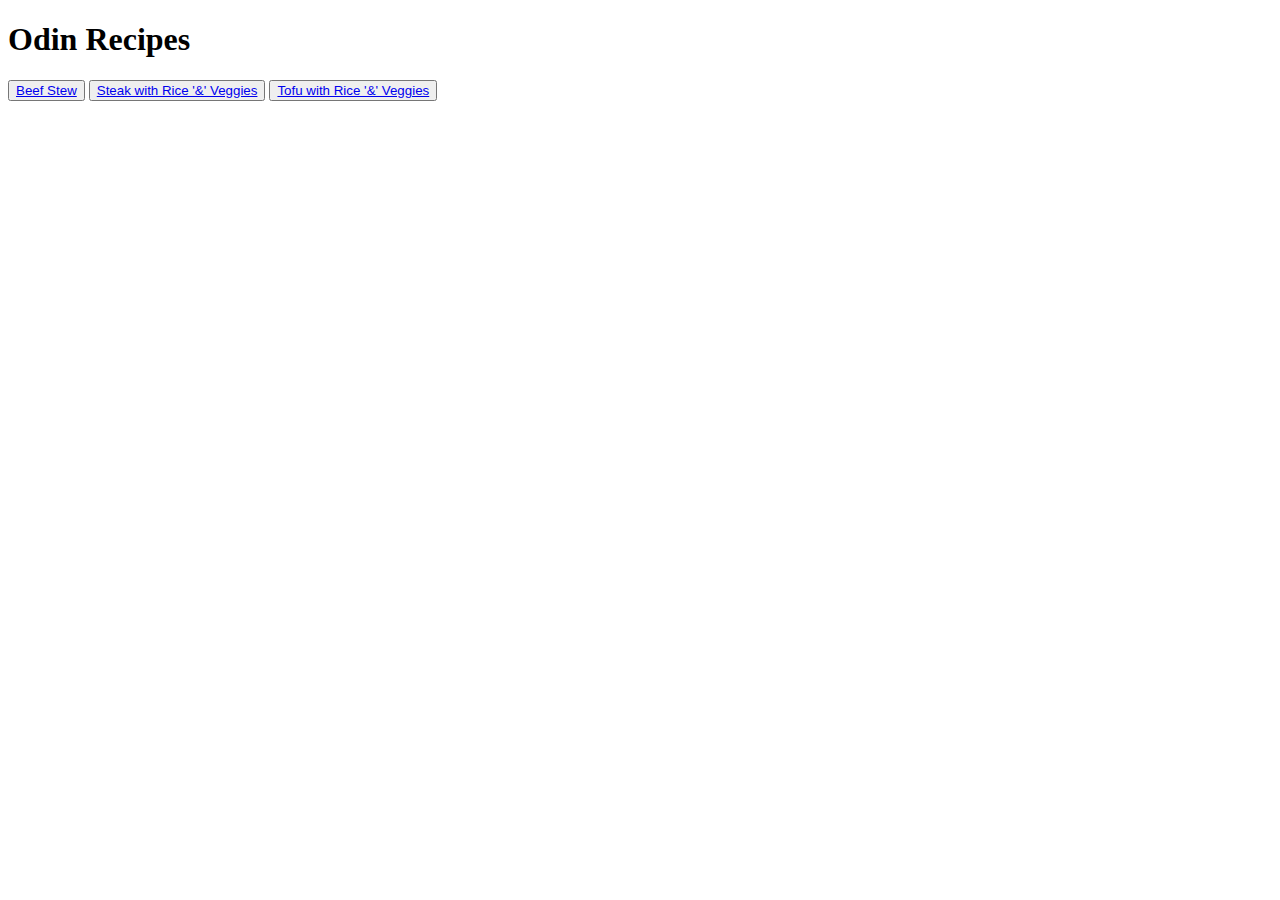
==== recipes/index.html @ 5555fc14 "updates" ====
<!DOCTYPE html>
<html lang="en">
  <head>
    <meta charset="UTF-8" />
    <meta name="author" content="Christian Ventura" />
    <meta
      name="description"
      content="This webpage is built by Christian Ventura. The instructions come from the recipes section of the foundation course on theOdinProject. This is a recipe website that will contain information on various meals with step by step instructions on how to make them."
    />
    <meta name="viewport" content="width=device-width, initial-scale=1.0" />

    <link rel="stylesheet" href="recipes.css" />
    <title>Recipes</title>
  </head>
  <body>
    <h1>Odin Recipes</h1>
    <button>
      <a href="beef_stew.html">Beef Stew</a>
    </button>
    <button>
      <a href="steak_b.potatoe_veg.html">Steak with Rice '&' Veggies</a>
    </button>
    <button>
      <a href="tofu_veg_rice.html">Tofu with Rice '&' Veggies</a>
    </button>
  </body>
</html>
<!-- watch a video on how to create an SSH key to clone repositories from GitHub -->
---- recipes/recipes.css ----
.introduction {
  width: -webkit-fit-content;
  width: -moz-fit-content;
  width: fit-content;
}
.food_picture {
  width: 400px;
  height: 350px;
}
.stew_info {
  width: 400px;
}
.steps {
  width: 400px;
}
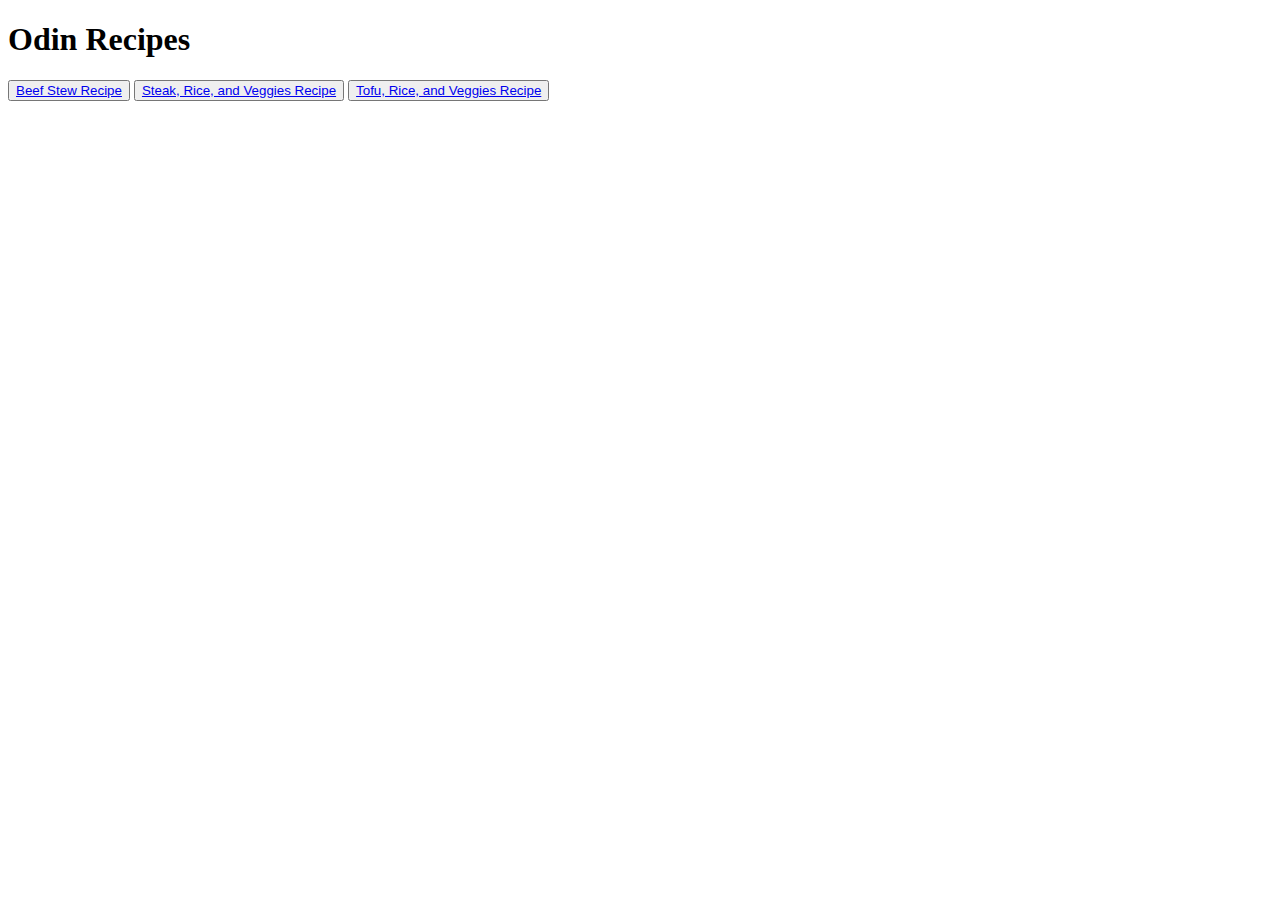
==== commit a1205a3a: "updates" ====
--- a/recipes/index.html
+++ b/recipes/index.html
@@ -15,13 +15,13 @@
   <body>
     <h1>Odin Recipes</h1>
     <button>
-      <a href="beef_stew.html">Beef Stew</a>
+      <a href="beef_stew.html">Beef Stew Recipe</a>
     </button>
     <button>
-      <a href="steak_b.potatoe_veg.html">Steak with Rice '&' Veggies</a>
+      <a href="steak_b.potatoe_veg.html">Steak, Rice, and Veggies Recipe</a>
     </button>
     <button>
-      <a href="tofu_veg_rice.html">Tofu with Rice '&' Veggies</a>
+      <a href="tofu_veg_rice.html">Tofu, Rice, and Veggies Recipe</a>
     </button>
   </body>
 </html>
--- a/recipes/recipes.css
+++ b/recipes/recipes.css
@@ -7,7 +7,7 @@
   width: 400px;
   height: 350px;
 }
-.stew_info {
+.food_info {
   width: 400px;
 }
 .steps {
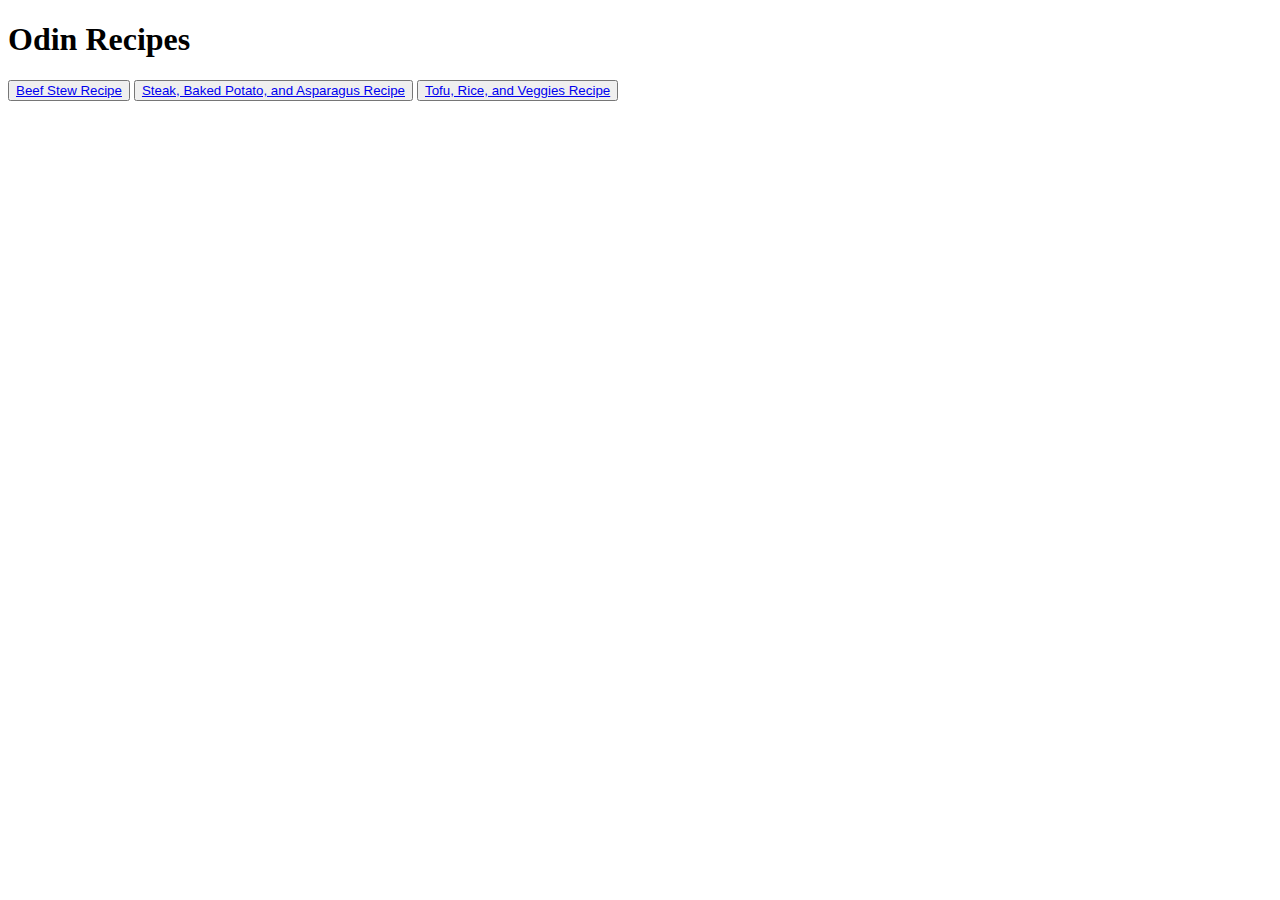
==== commit 581cb972: "updates" ====
--- a/recipes/index.html
+++ b/recipes/index.html
@@ -18,7 +18,9 @@
       <a href="beef_stew.html">Beef Stew Recipe</a>
     </button>
     <button>
-      <a href="steak_b.potatoe_veg.html">Steak, Rice, and Veggies Recipe</a>
+      <a href="steak_potato_veg.html"
+        >Steak, Baked Potato, and Asparagus Recipe</a
+      >
     </button>
     <button>
       <a href="tofu_veg_rice.html">Tofu, Rice, and Veggies Recipe</a>
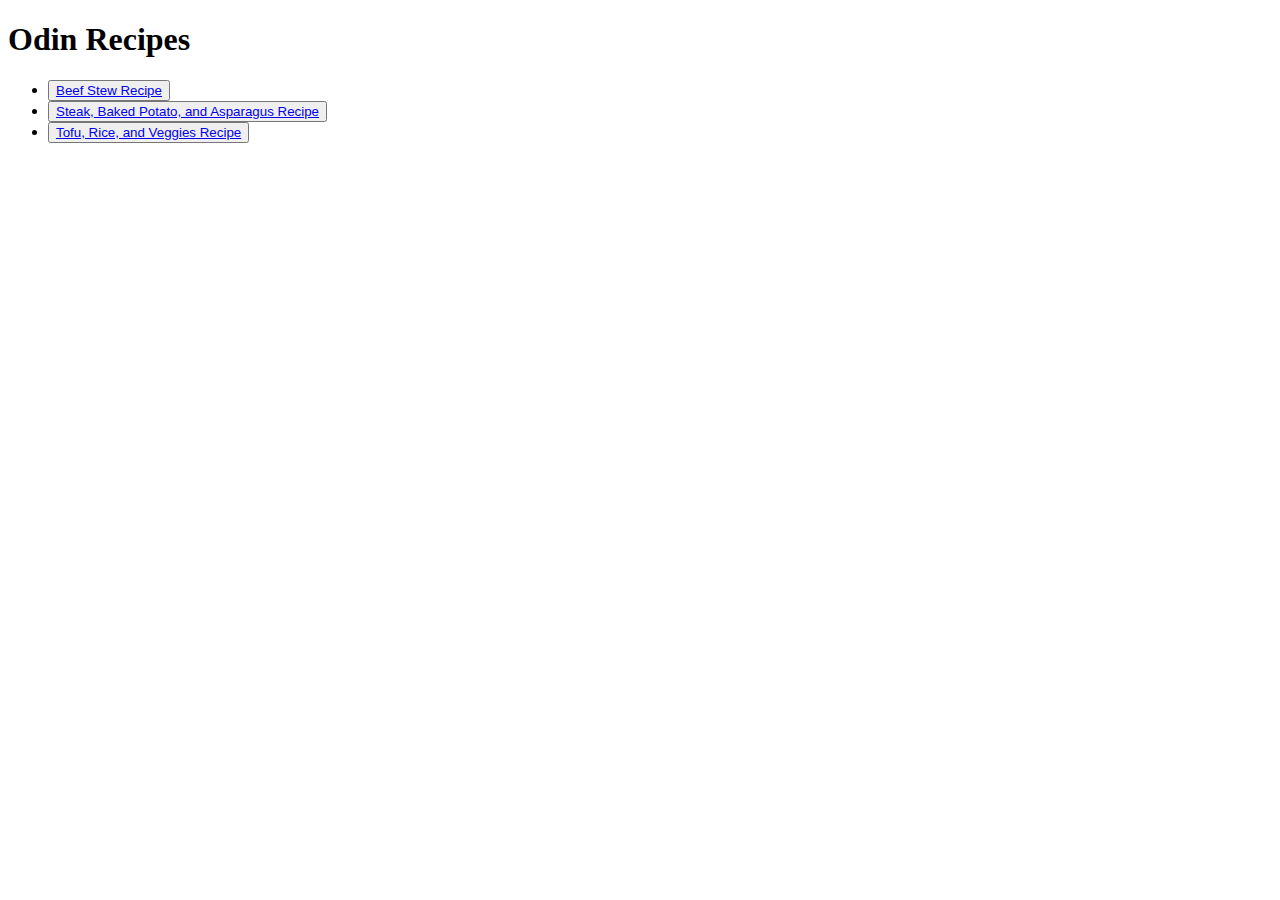
==== commit 71cfc5d7: "update" ====
--- a/recipes/index.html
+++ b/recipes/index.html
@@ -14,17 +14,25 @@
   </head>
   <body>
     <h1>Odin Recipes</h1>
-    <button>
-      <a href="beef_stew.html">Beef Stew Recipe</a>
-    </button>
-    <button>
-      <a href="steak_potato_veg.html"
-        >Steak, Baked Potato, and Asparagus Recipe</a
-      >
-    </button>
-    <button>
-      <a href="tofu_veg_rice.html">Tofu, Rice, and Veggies Recipe</a>
-    </button>
+    <ul>
+      <li>
+        <button>
+          <a href="beef_stew.html">Beef Stew Recipe</a>
+        </button>
+      </li>
+      <li>
+        <button>
+          <a href="steak_potato_veg.html"
+            >Steak, Baked Potato, and Asparagus Recipe</a
+          >
+        </button>
+      </li>
+      <li>
+        <button>
+          <a href="tofu_veg_rice.html">Tofu, Rice, and Veggies Recipe</a>
+        </button>
+      </li>
+    </ul>
   </body>
 </html>
 <!-- watch a video on how to create an SSH key to clone repositories from GitHub -->
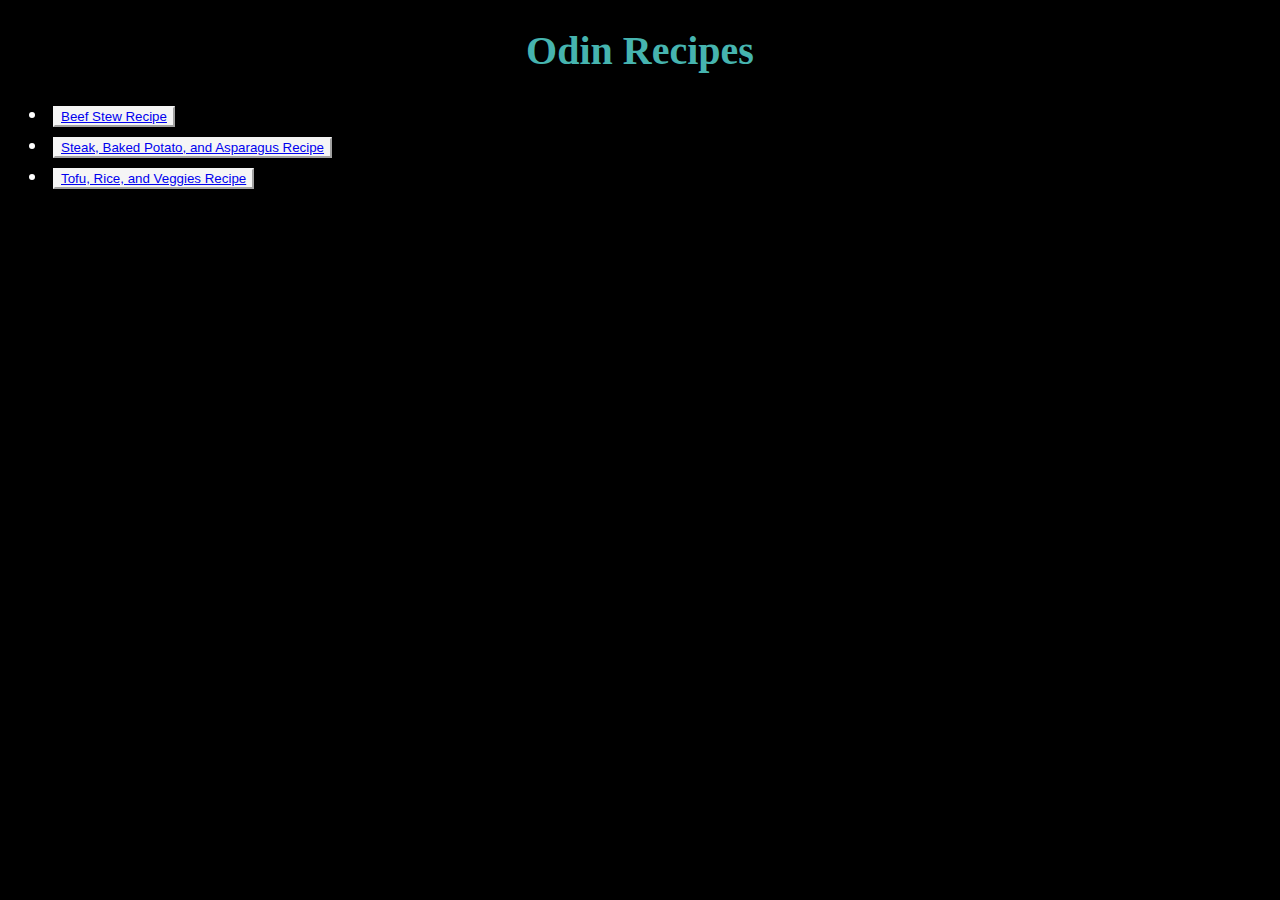
==== commit a565e8a0: "updates" ====
--- a/recipes/index.html
+++ b/recipes/index.html
@@ -8,7 +8,6 @@
       content="This webpage is built by Christian Ventura. The instructions come from the recipes section of the foundation course on theOdinProject. This is a recipe website that will contain information on various meals with step by step instructions on how to make them."
     />
     <meta name="viewport" content="width=device-width, initial-scale=1.0" />
-
     <link rel="stylesheet" href="recipes.css" />
     <title>Recipes</title>
   </head>
--- a/recipes/recipes.css
+++ b/recipes/recipes.css
@@ -1,3 +1,10 @@
+body {
+  font-family: "Times New Roman", Times, serif;
+  background-color: rgb(0, 0, 0);
+  color: rgb(255, 255, 255);
+  font-size: 20px;
+}
+
 .introduction {
   width: -webkit-fit-content;
   width: -moz-fit-content;
@@ -8,8 +15,20 @@
   height: 350px;
 }
 .food_info {
-  width: 400px;
+  width: 700px;
 }
 .steps {
-  width: 400px;
+  width: 700px;
 }
+h1 {
+  text-align: center;
+  color: rgb(70, 180, 175);
+}
+button {
+  text-align: center;
+  color: steelblue;
+  background-color: rgb(245, 245, 245);
+  margin: 5px;
+  border-width: 2px;
+  border-color: rgb(245, 245, 245);
+}
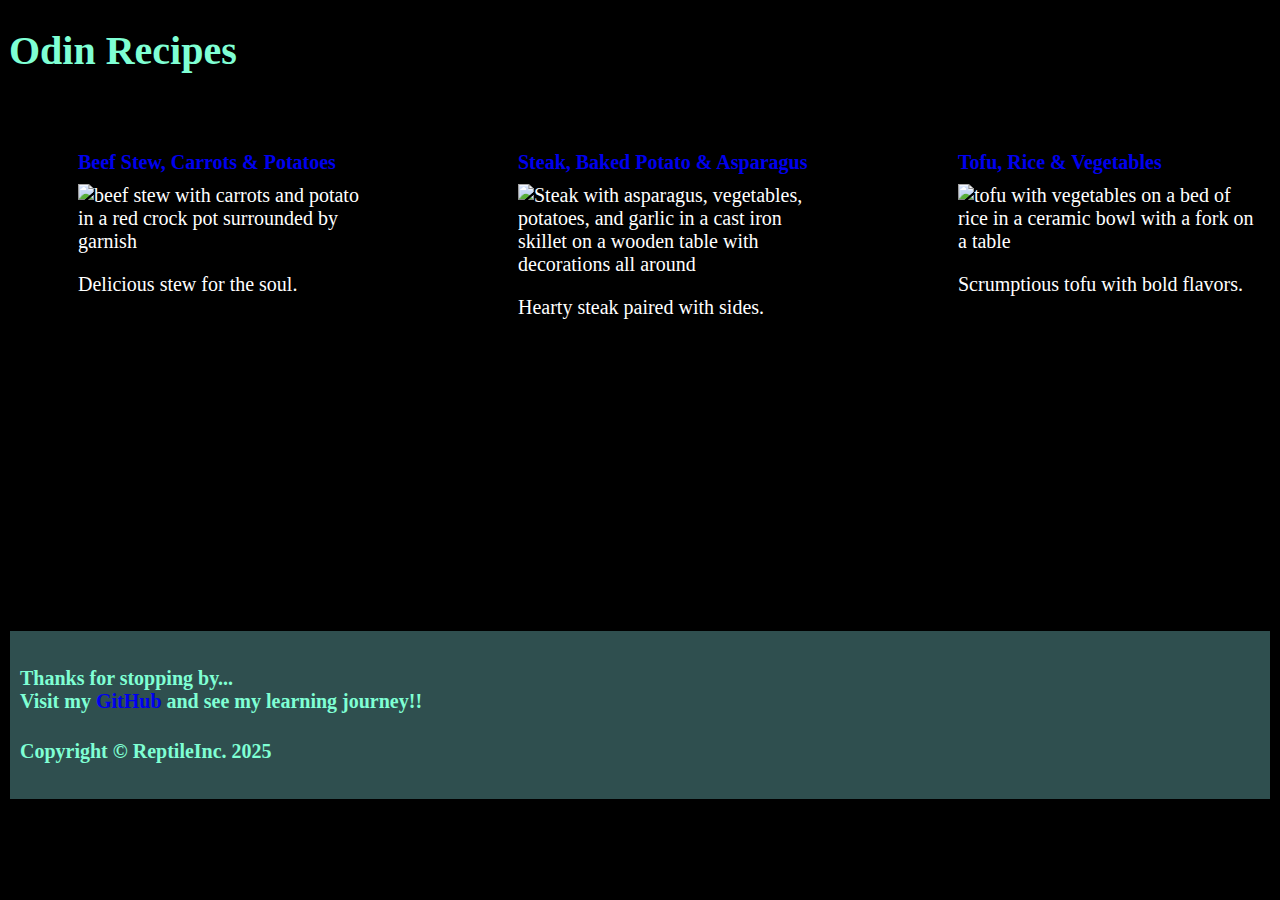
==== commit e1049832: "updates" ====
--- a/recipes/index.html
+++ b/recipes/index.html
@@ -11,27 +11,48 @@
     <link rel="stylesheet" href="recipes.css" />
     <title>Recipes</title>
   </head>
+  <nav>
+    <h1>Odin Recipes</h1>
+  </nav>
   <body>
-    <h1>Odin Recipes</h1>
-    <ul>
-      <li>
-        <button>
-          <a href="beef_stew.html">Beef Stew Recipe</a>
-        </button>
-      </li>
-      <li>
-        <button>
-          <a href="steak_potato_veg.html"
-            >Steak, Baked Potato, and Asparagus Recipe</a
-          >
-        </button>
-      </li>
-      <li>
-        <button>
-          <a href="tofu_veg_rice.html">Tofu, Rice, and Veggies Recipe</a>
-        </button>
-      </li>
-    </ul>
+    <div class="flex-container">
+      <div class="recipes">
+        <a href="beef_stew.html">Beef Stew, Carrots & Potatoes</a>
+        <img
+          src="https://simplyhomecooked.com/wp-content/uploads/2022/08/beef-stew-recipe-2.jpg"
+          alt="beef stew with carrots and potato in a red crock pot surrounded by garnish"
+        />
+        <h3>Delicious stew for the soul.</h3>
+      </div>
+      <div class="recipes">
+        <a href="steak_potato_veg.html">Steak, Baked Potato & Asparagus</a>
+        <img
+          src="https://hostthetoast.com/wp-content/uploads/2019/02/Garlic-Butter-Ribeye-Steak-and-Potatoes-6.jpg"
+          alt="Steak with asparagus, vegetables, potatoes, and garlic in a cast iron skillet on a wooden table with decorations all around"
+        />
+        <h3>Hearty steak paired with sides.</h3>
+      </div>
+      <div class="recipes">
+        <a href="tofu_veg_rice.html">Tofu, Rice & Vegetables</a>
+        <img
+          src="https://www.skinnytaste.com/wp-content/uploads/2021/09/Tofu-Stir-Fry-8.jpg"
+          alt="tofu with vegetables on a bed of rice in a ceramic bowl with a fork on a table"
+        />
+        <h3>Scrumptious tofu with bold flavors.</h3>
+      </div>
+    </div>
   </body>
+  <footer>
+    <h4>
+      Thanks for stopping by... <br />Visit my
+      <a href="https://github.com/ventura-christian"> GitHub</a> and see my
+      learning journey!!
+    </h4>
+    <h4>Copyright &copy; ReptileInc. 2025</h4>
+  </footer>
 </html>
 <!-- watch a video on how to create an SSH key to clone repositories from GitHub -->
+<!-- March 6, 2025 -->
+<!-- I left off figuring out how to align the three recipes for a better layout on the homepage. -->
+<!-- Continue working on using divs to organize the three recipes so that they each have a title, image, and description explaining the dish -->
+<!-- Incorporate the links to each recipe from the buttons below within something someone can click-->
--- a/recipes/recipes.css
+++ b/recipes/recipes.css
@@ -1,34 +1,97 @@
+* {
+  font-family: "Times New Roman", Times, serif;
+}
+
 body {
-  font-family: "Times New Roman", Times, serif;
   background-color: rgb(0, 0, 0);
   color: rgb(255, 255, 255);
   font-size: 20px;
 }
 
+a {
+  text-decoration: none;
+}
+
+nav {
+  text-align: center;
+  color: rgb(127, 255, 212);
+  margin: 1px;
+}
+
+footer {
+  text-align: left;
+  color: rgb(127, 255, 212);
+  background-color: rgb(47, 79, 79);
+  margin: 30px 2px;
+  padding: 10px;
+}
+
+h1 {
+  text-align: left;
+  font-weight: bold;
+}
+
+h2 {
+  text-align: center;
+  color: rgb(70, 180, 175);
+  font-weight: bold;
+}
+
+.ingredients {
+  width: -webkit-fit-content;
+  width: -moz-fit-content;
+  width: auto;
+  padding: 20px;
+}
+
 .introduction {
   width: -webkit-fit-content;
   width: -moz-fit-content;
-  width: fit-content;
+  width: auto;
 }
+
 .food_picture {
   width: 400px;
   height: 350px;
 }
-.food_info {
+
+.food_description {
   width: 700px;
+  padding: 20px;
+  font-weight: bold;
 }
+
 .steps {
-  width: 700px;
+  width: -webkit-fit-content;
+  width: -moz-fit-content;
+  width: fit-content;
+  text-align: left;
+  padding-bottom: 20px;
 }
-h1 {
-  text-align: center;
-  color: rgb(70, 180, 175);
+
+.flex-container {
+  display: flex;
 }
-button {
-  text-align: center;
-  color: steelblue;
-  background-color: rgb(245, 245, 245);
+
+.recipes > img,
+h3 {
+  padding: 5px;
   margin: 5px;
-  border-width: 2px;
-  border-color: rgb(245, 245, 245);
+  height: 300px;
+  width: 300px;
+  font-weight: normal;
+  font-size: 1em;
 }
+
+.recipes > a {
+  font-weight: bold;
+  font-size: 1em;
+  margin: 10px;
+}
+
+.recipes {
+  flex: 1;
+  height: 400px;
+  margin: 30px 20px;
+  padding: 20px 40px;
+}
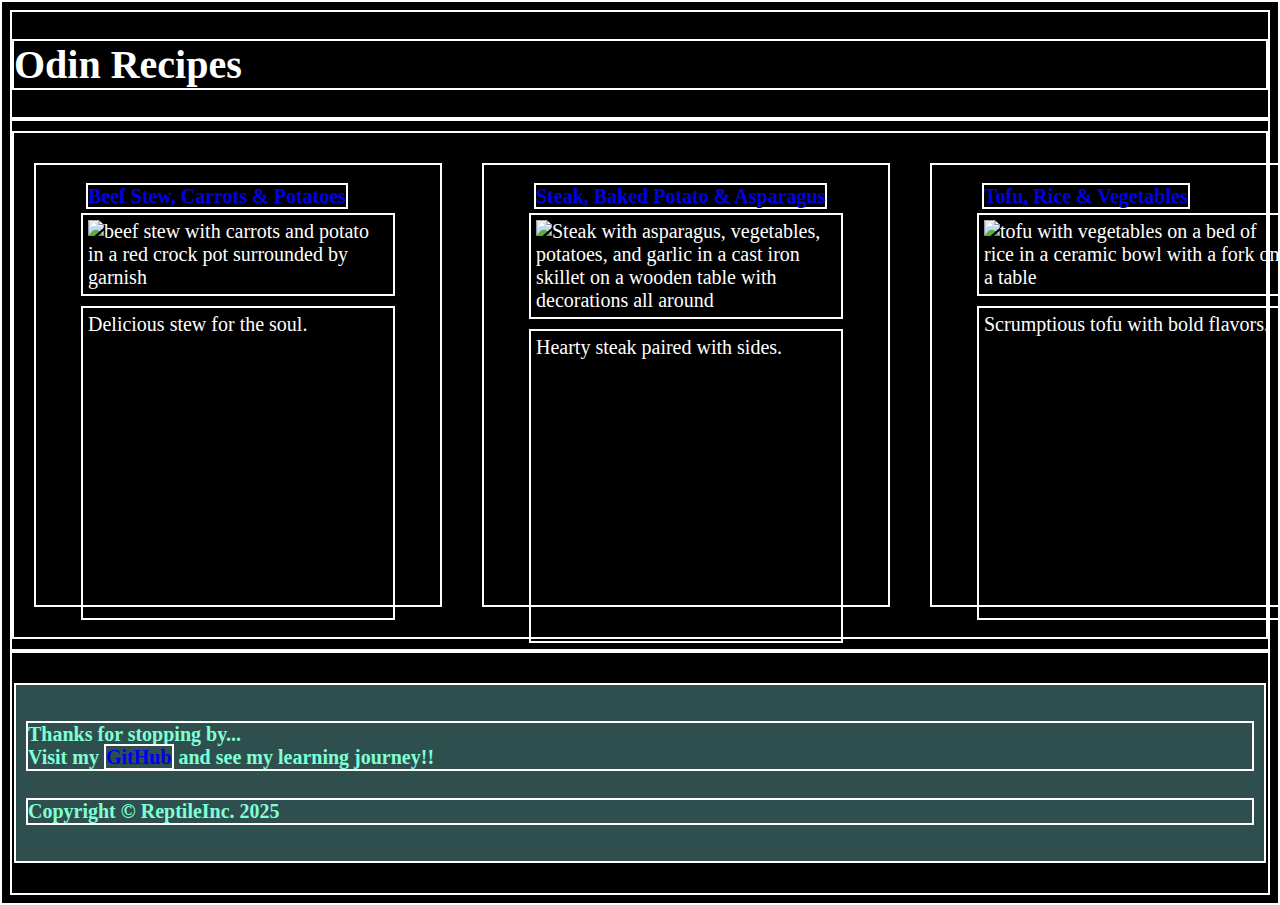
==== commit 8ae57329: "Layout updates" ====
--- a/recipes/index.html
+++ b/recipes/index.html
@@ -11,10 +11,9 @@
     <link rel="stylesheet" href="recipes.css" />
     <title>Recipes</title>
   </head>
-  <nav>
+  <body>
     <h1>Odin Recipes</h1>
-  </nav>
-  <body>
+    <hr />
     <div class="flex-container">
       <div class="recipes">
         <a href="beef_stew.html">Beef Stew, Carrots & Potatoes</a>
@@ -42,6 +41,7 @@
       </div>
     </div>
   </body>
+  <hr />
   <footer>
     <h4>
       Thanks for stopping by... <br />Visit my
--- a/recipes/recipes.css
+++ b/recipes/recipes.css
@@ -1,5 +1,6 @@
 * {
   font-family: "Times New Roman", Times, serif;
+  border: 2px solid white;
 }
 
 body {
@@ -95,3 +96,16 @@
   margin: 30px 20px;
   padding: 20px 40px;
 }
+
+.menu {
+  display: flex;
+}
+
+.menu1 {
+  flex: 1;
+}
+
+.menu2 {
+  flex: 1;
+  flex-direction: inherit;
+}
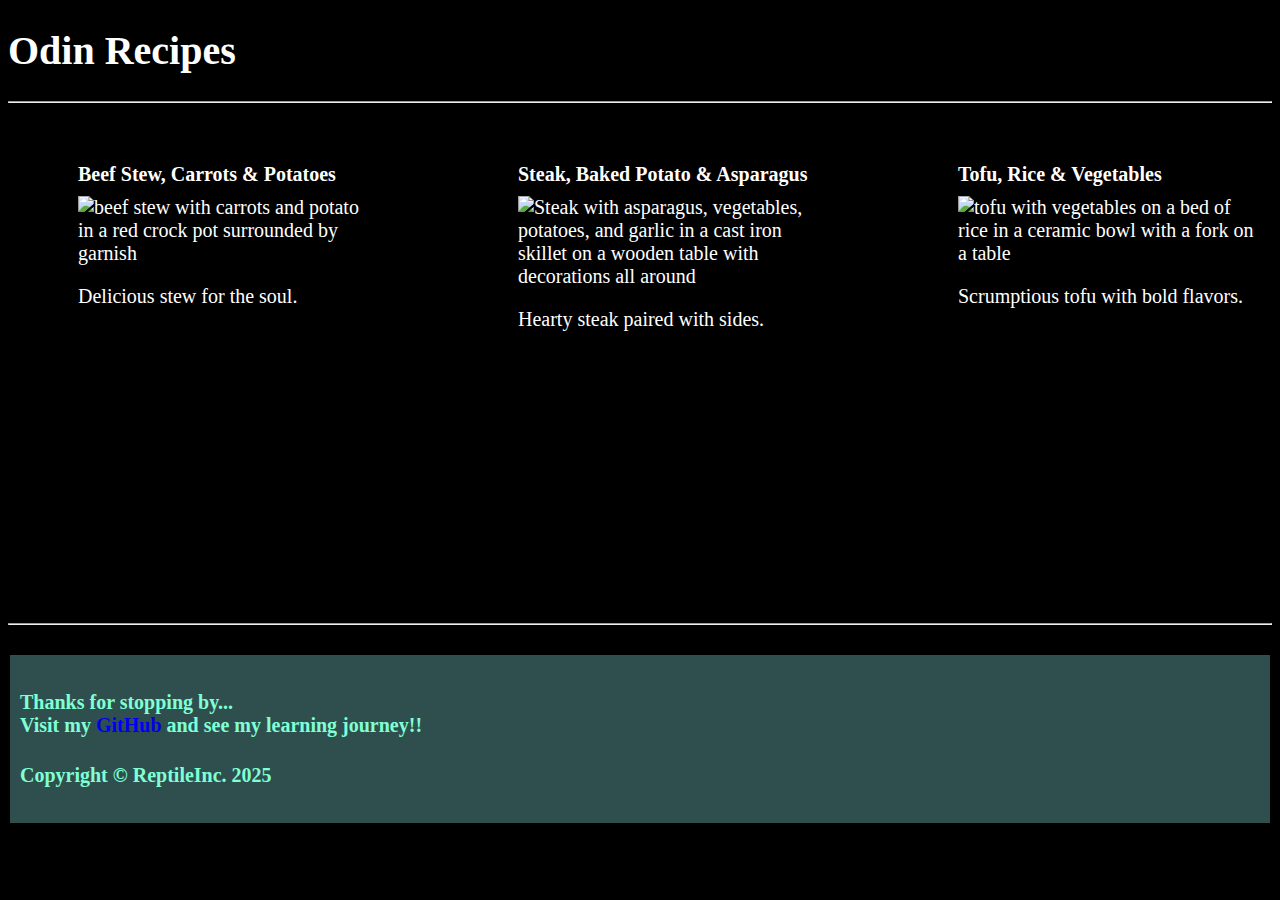
==== commit 16a48771: "updates" ====
--- a/recipes/index.html
+++ b/recipes/index.html
@@ -16,7 +16,9 @@
     <hr />
     <div class="flex-container">
       <div class="recipes">
-        <a href="beef_stew.html">Beef Stew, Carrots & Potatoes</a>
+        <a href="beef_stew.html" target="_blank"
+          >Beef Stew, Carrots & Potatoes</a
+        >
         <img
           src="https://simplyhomecooked.com/wp-content/uploads/2022/08/beef-stew-recipe-2.jpg"
           alt="beef stew with carrots and potato in a red crock pot surrounded by garnish"
@@ -24,7 +26,9 @@
         <h3>Delicious stew for the soul.</h3>
       </div>
       <div class="recipes">
-        <a href="steak_potato_veg.html">Steak, Baked Potato & Asparagus</a>
+        <a href="steak_potato_veg.html" target="_blank"
+          >Steak, Baked Potato & Asparagus</a
+        >
         <img
           src="https://hostthetoast.com/wp-content/uploads/2019/02/Garlic-Butter-Ribeye-Steak-and-Potatoes-6.jpg"
           alt="Steak with asparagus, vegetables, potatoes, and garlic in a cast iron skillet on a wooden table with decorations all around"
@@ -32,7 +36,7 @@
         <h3>Hearty steak paired with sides.</h3>
       </div>
       <div class="recipes">
-        <a href="tofu_veg_rice.html">Tofu, Rice & Vegetables</a>
+        <a href="tofu_veg_rice.html" target="_blank">Tofu, Rice & Vegetables</a>
         <img
           src="https://www.skinnytaste.com/wp-content/uploads/2021/09/Tofu-Stir-Fry-8.jpg"
           alt="tofu with vegetables on a bed of rice in a ceramic bowl with a fork on a table"
@@ -45,8 +49,14 @@
   <footer>
     <h4>
       Thanks for stopping by... <br />Visit my
-      <a href="https://github.com/ventura-christian"> GitHub</a> and see my
-      learning journey!!
+      <a
+        class="a_text"
+        href="https://github.com/ventura-christian"
+        target="_blank"
+      >
+        GitHub</a
+      >
+      and see my learning journey!!
     </h4>
     <h4>Copyright &copy; ReptileInc. 2025</h4>
   </footer>
--- a/recipes/recipes.css
+++ b/recipes/recipes.css
@@ -1,6 +1,6 @@
 * {
   font-family: "Times New Roman", Times, serif;
-  border: 2px solid white;
+  /* border: 2px solid white; */
 }
 
 body {
@@ -74,6 +74,14 @@
   display: flex;
 }
 
+.recipes {
+  height: 400px;
+  margin: 30px 20px;
+  padding: 20px 40px;
+  flex: 1 1 10%;
+  flex-direction: column;
+}
+
 .recipes > img,
 h3 {
   padding: 5px;
@@ -88,13 +96,7 @@
   font-weight: bold;
   font-size: 1em;
   margin: 10px;
-}
-
-.recipes {
-  flex: 1;
-  height: 400px;
-  margin: 30px 20px;
-  padding: 20px 40px;
+  color: rgb(255, 255, 255);
 }
 
 .menu {
